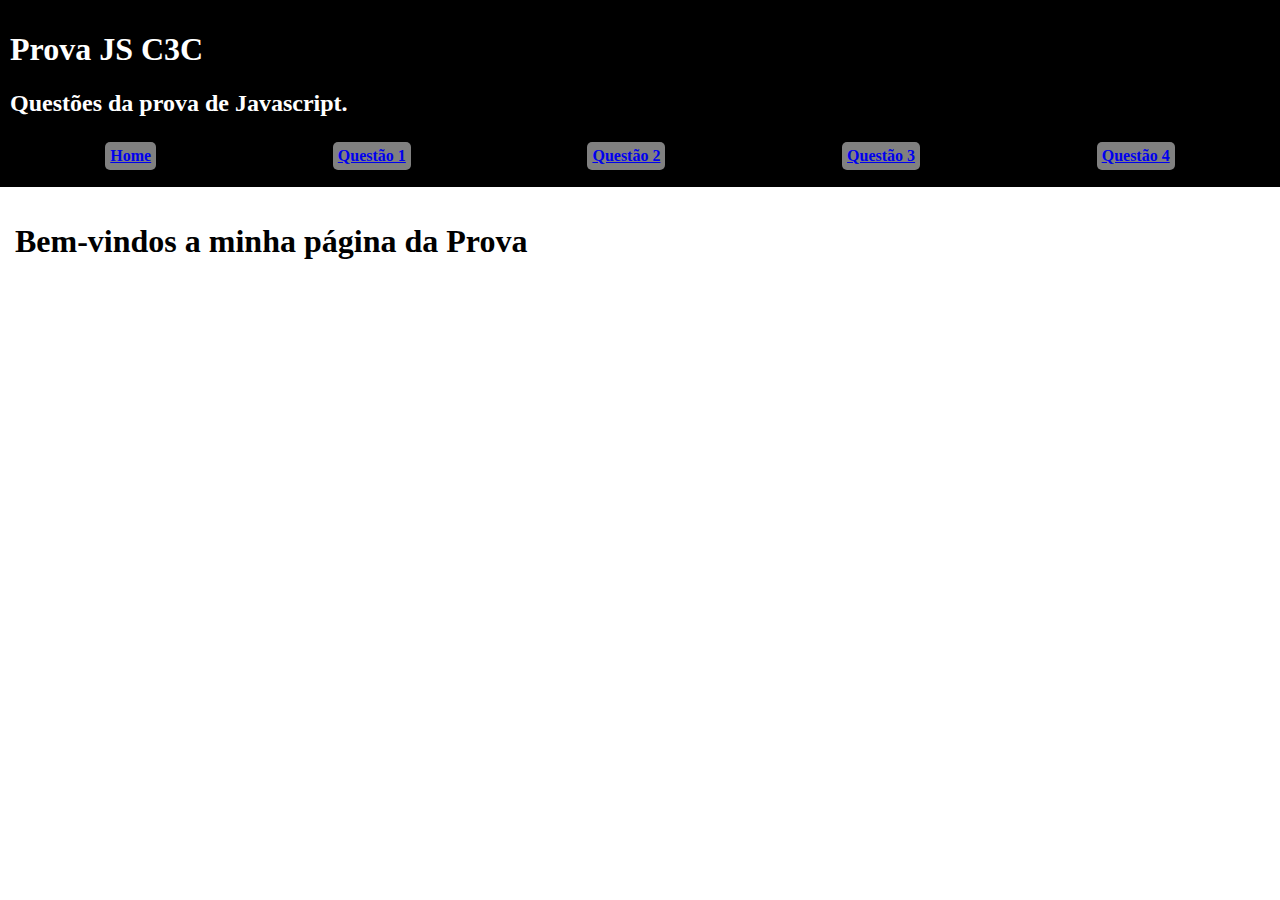
==== index.html @ 3adba2e4 "main" ====
<!DOCTYPE html>
<html lang="pt-BR">
<title>Prova JS</title>
<head>
    <meta charset="utf-8">
    <meta http-equiv="X-UA-Compatible" content="IE=edge">
    <meta name="viewport" content="width=device-width, initial-scale=1.0">
    <link rel="stylesheet" href="static/css/styles.css">
    <script src="https://ajax.googleapis.com/ajax/libs/jquery/3.5.1/jquery.min.js"></script>
    <script src="https://maxcdn.bootstrapcdn.com/bootstrap/3.4.1/js/bootstrap.min.js"></script>
    <header>
        <h1>Prova JS C3C</h1>
        <h2>Questões da prova de Javascript.</h2>
        <nav>
            <ul>
                <li><strong><a href="index.html">Home</a></strong></li>
                <li><strong><a href="questao1.html">Questão 1</a></strong></li>
                <li><strong><a href="questao2.html">Questão 2</a></strong></li>
                <li><strong><a href="questao3.html">Questão 3</a></strong></li>
                <li><strong><a href="questao4.html">Questão 4</a></strong></li>
            </ul>
        </nav>
    </header>
</head>

<body>
    <section class="browser" id="ex2">
        <p><h1>Bem-vindos a minha página da Prova</h1></p>
    </section>
</body>

</html>
---- static/css/styles.css ----
header {
  background: black;
  padding: 10px;
}

header > h1, h2 {
  color: white;
}

body {
  margin: 0;
  padding: 0;
}

section {
  padding: 10px;
}

.all-browsers {
  margin: 0;
  padding: 5px;
  background-color: lightgray;
}

.all-browsers>h1,
.browser {
  margin: 10px;
  padding: 5px;
}

.browser {
  background: white;
}

.browser>h2,
p {
  margin: 4px;
  font-size: 90%;
}

ul {
  margin: 2px;
  padding: 5px;
  list-style-type: none;
  display: flex;
}

li {
  margin: auto;
  padding: 5px;
  display: inline-flex;
  background-color: grey;
  border-width: 10px;
  border-radius: 5px;
}

.fitsize {
  word-wrap: break-word;
  width: 100%;
}
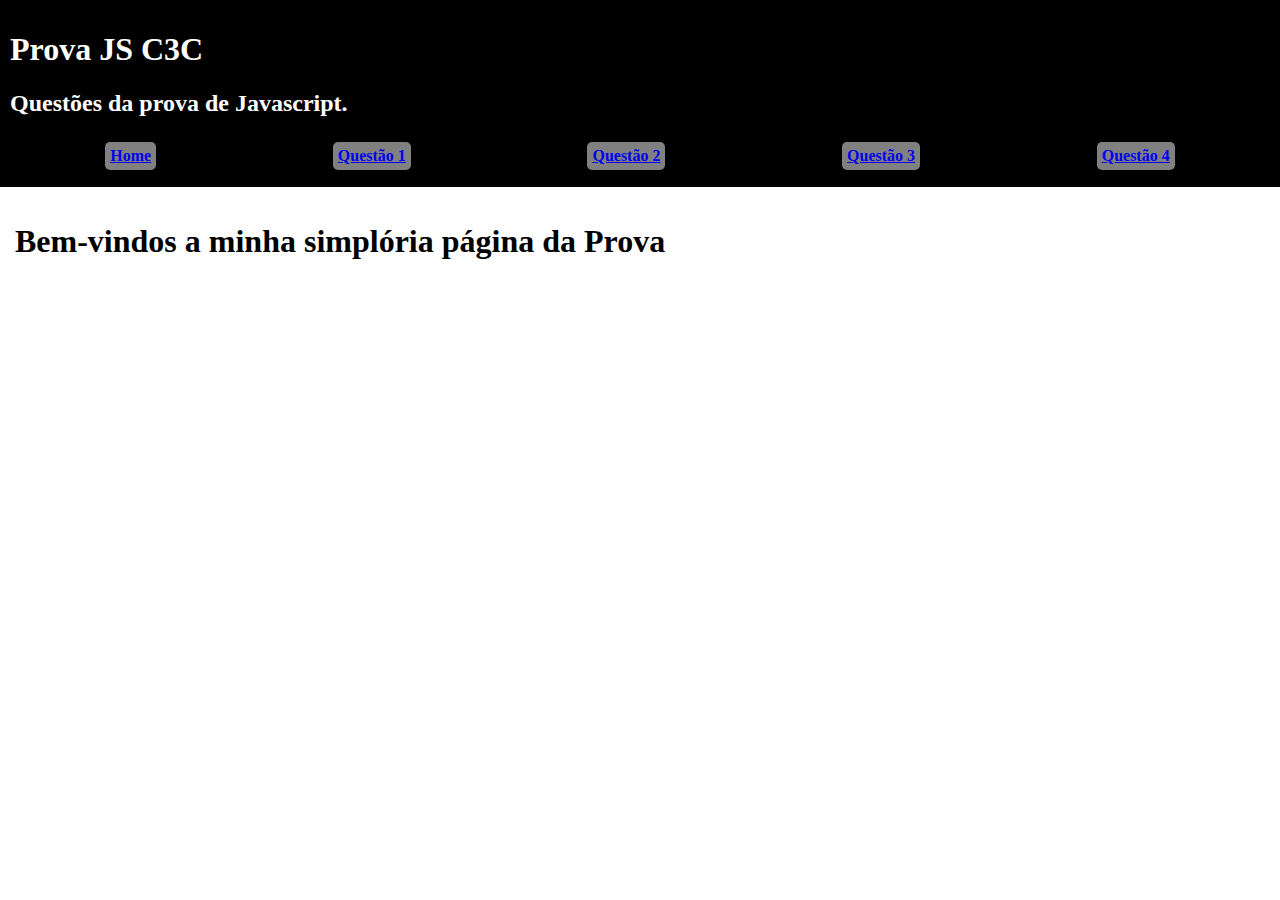
==== commit 945187c4: "main" ====
--- a/index.html
+++ b/index.html
@@ -25,7 +25,7 @@
 
 <body>
     <section class="browser" id="ex2">
-        <p><h1>Bem-vindos a minha página da Prova</h1></p>
+        <p><h1>Bem-vindos a minha simplória página da Prova</h1></p>
     </section>
 </body>
 
